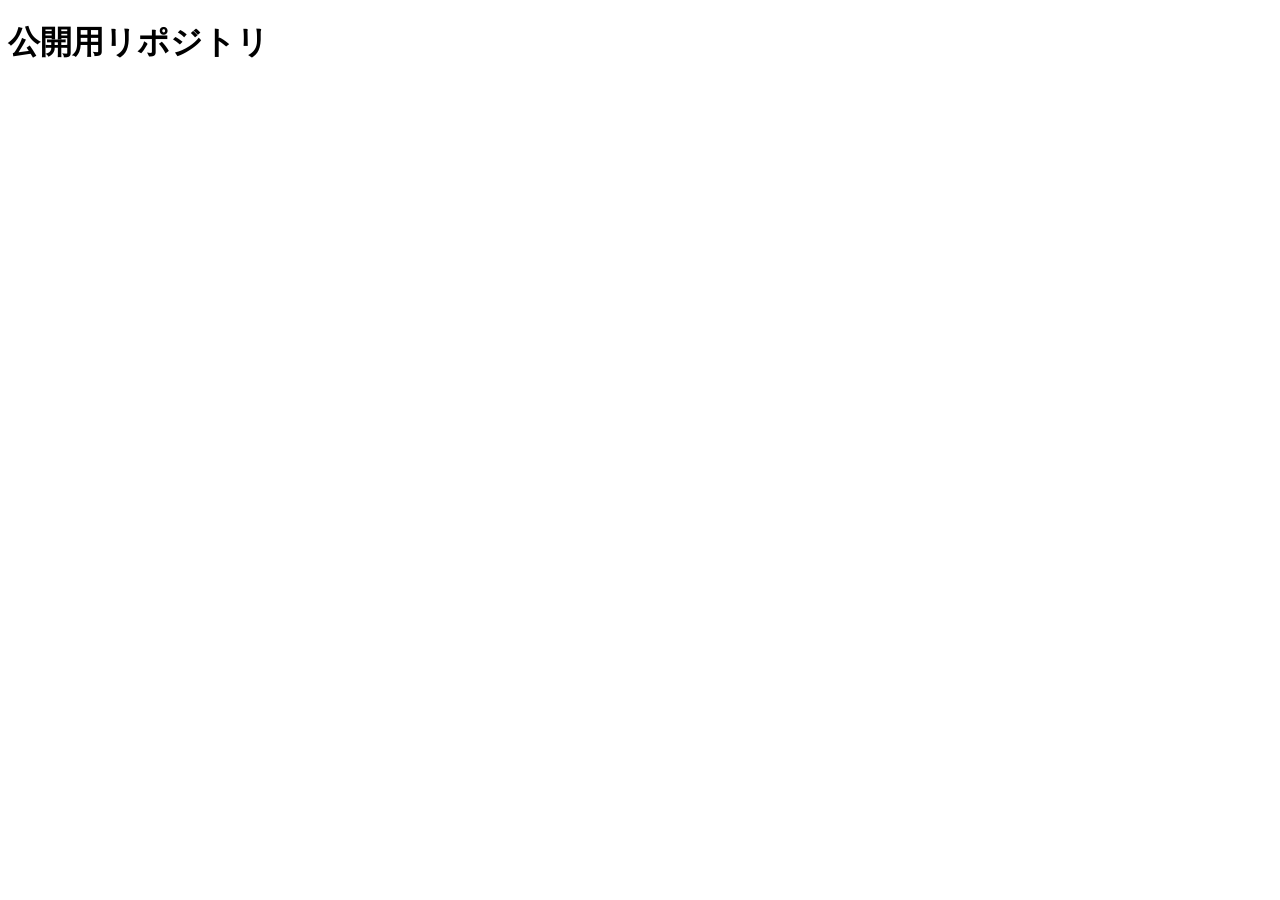
==== index.html @ 7c277ac5 "111" ====
<!DOCTYPE html>
<html lang="ja">
<head>
  <meta charset="UTF-8">
  <meta name="viewport" content="width=device-width, initial-scale=1.0">
  <title>公開用リポジトリ</title>
</head>
<body>
  <h1>公開用リポジトリ</h1>
</body>
</html>
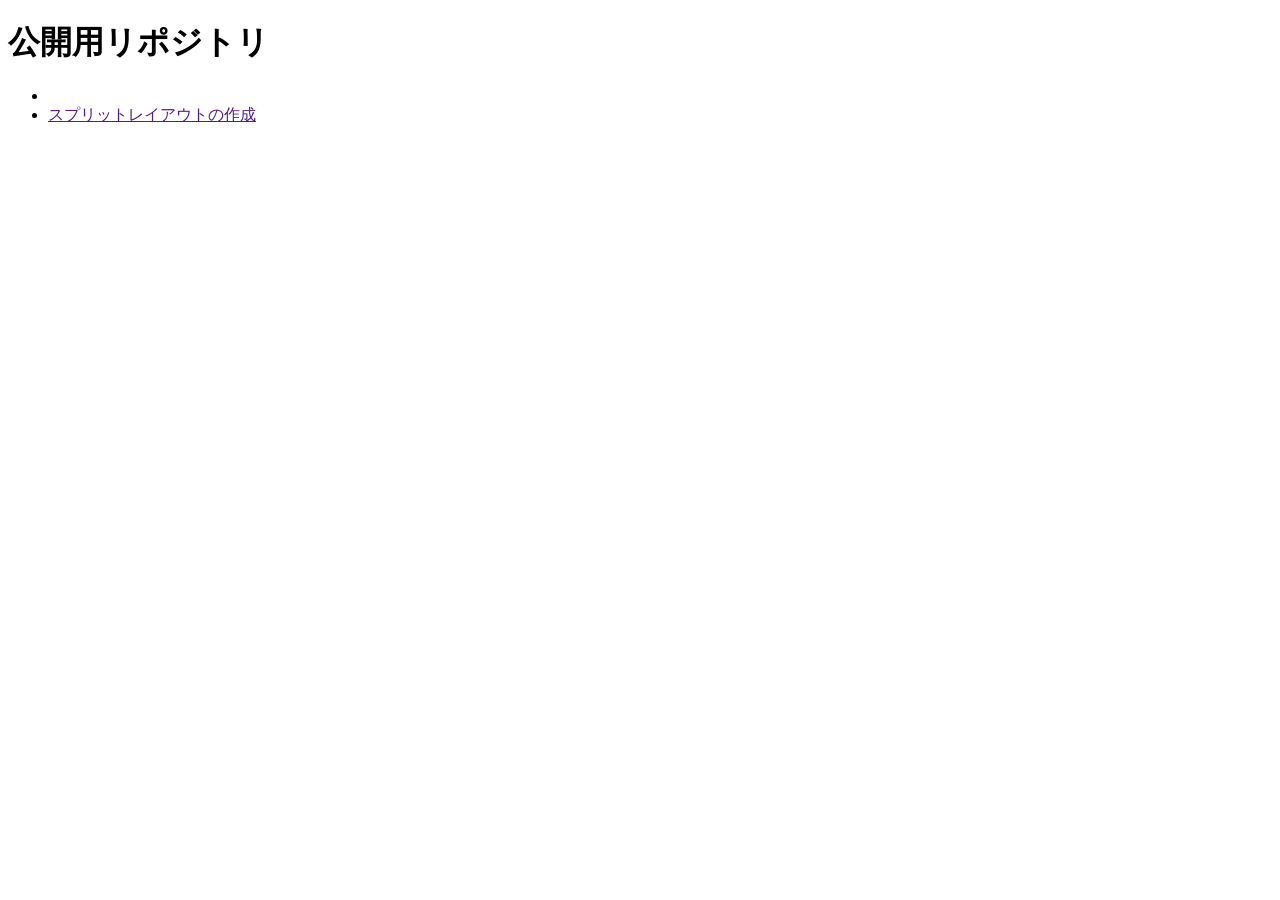
==== commit 3fc6722f: "おお" ====
--- a/index.html
+++ b/index.html
@@ -7,5 +7,9 @@
 </head>
 <body>
   <h1>公開用リポジトリ</h1>
+  <ul>
+    <li><a href="columnsを使ったカラムレイアウト"></a></li>
+    <li><a href="">スプリットレイアウトの作成</a></li>
+  </ul>
 </body>
 </html>
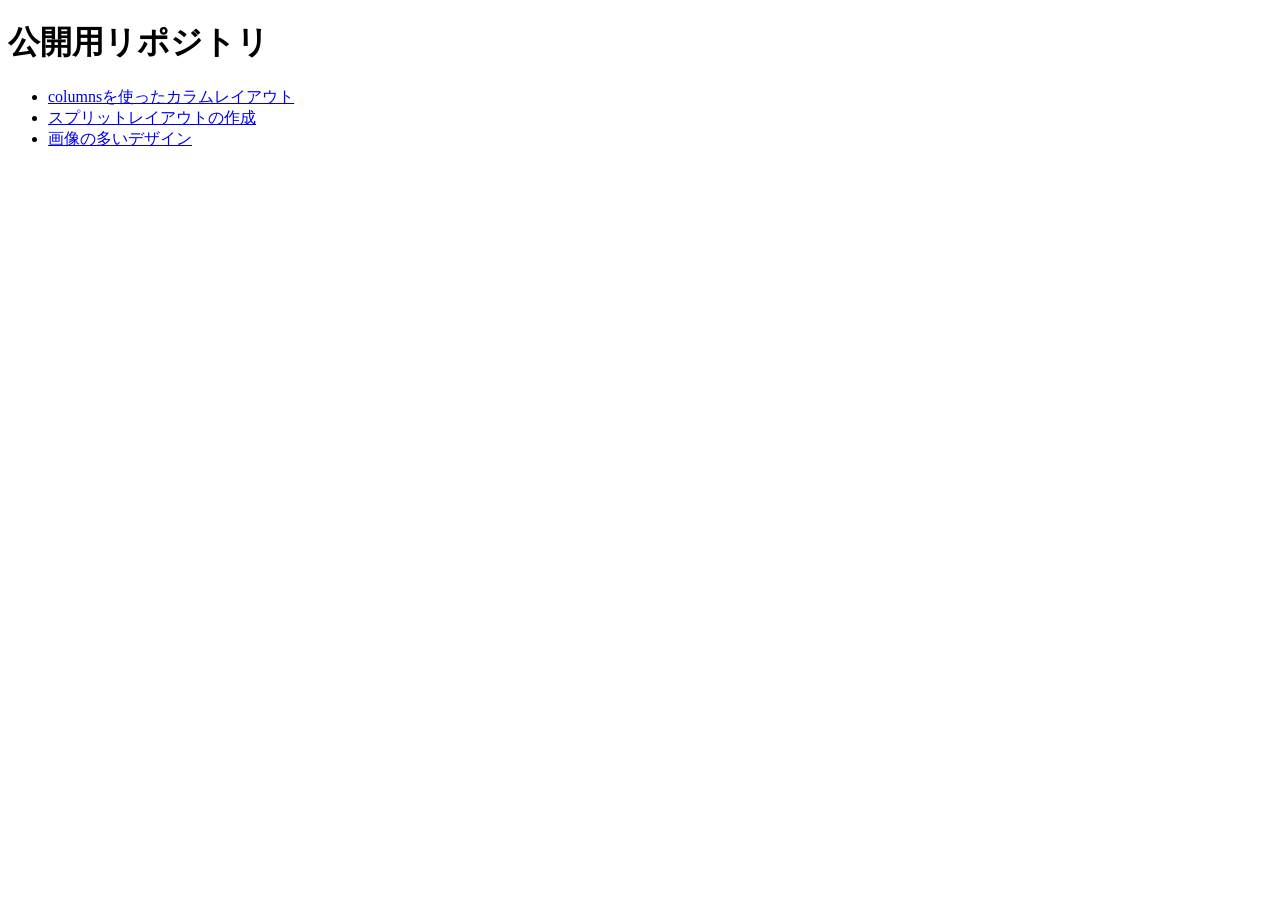
==== commit 8ff63439: "ネコ" ====
--- a/index.html
+++ b/index.html
@@ -8,8 +8,9 @@
 <body>
   <h1>公開用リポジトリ</h1>
   <ul>
-    <li><a href="columnsを使ったカラムレイアウト"></a></li>
-    <li><a href="">スプリットレイアウトの作成</a></li>
+    <li><a href="columns/" target="_blank">columnsを使ったカラムレイアウト</a></li>
+    <li><a href="sprit/">スプリットレイアウトの作成</a></li>
+    <li><a href="cateva/">画像の多いデザイン</a></li>
   </ul>
 </body>
 </html>
